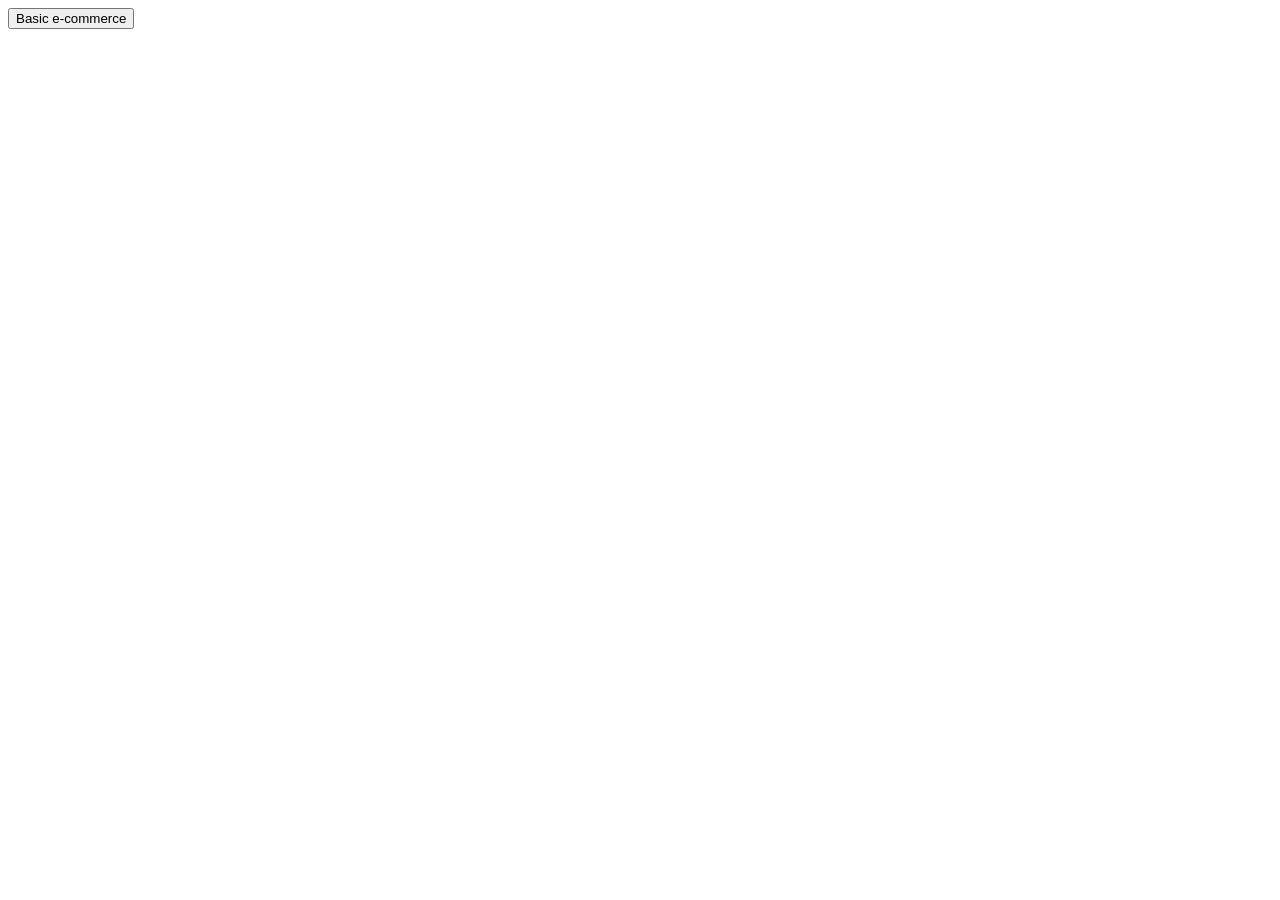
==== index.html @ 547498be "structure of the e-commerce site using html" ====
<!DOCTYPE html>
<html lang="en">
<head>
    <meta charset="UTF-8">
    <meta name="viewport" content="width=device-width, initial-scale=1.0">
    <title>Home Page</title>
</head>
<body>
    <button onclick="window.location.href='basicEcommerce.html'">Basic e-commerce</button>
</body>
</html>
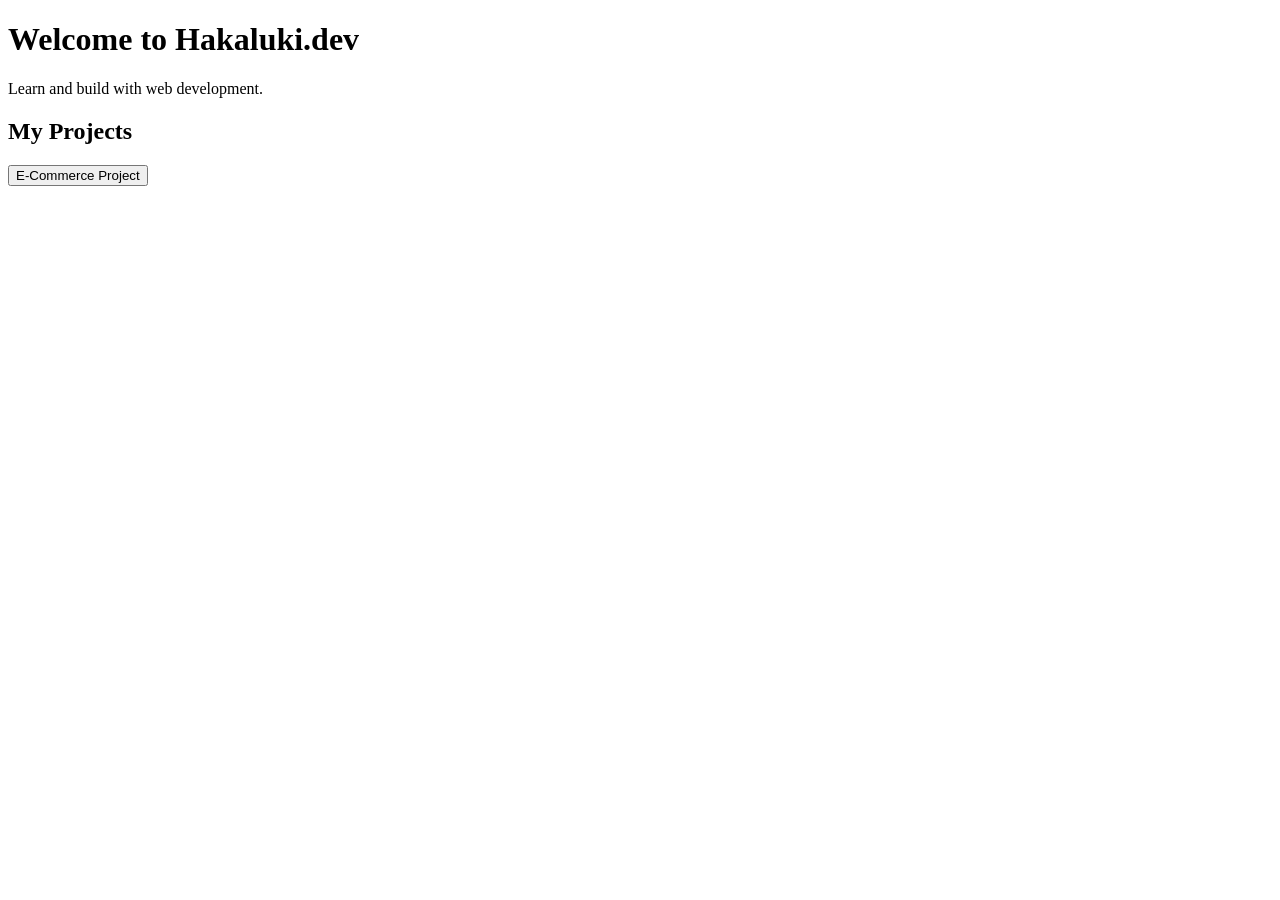
==== commit c9bcb88c: "modified the folder structure" ====
--- a/index.html
+++ b/index.html
@@ -3,9 +3,22 @@
 <head>
     <meta charset="UTF-8">
     <meta name="viewport" content="width=device-width, initial-scale=1.0">
-    <title>Home Page</title>
+    <title>Hakaluki.dev</title>
 </head>
 <body>
-    <button onclick="window.location.href='basicEcommerce.html'">Basic e-commerce</button>
+
+    <header>
+        <h1>Welcome to Hakaluki.dev</h1>
+        <p>Learn and build with web development.</p>
+    </header>
+
+    <main>
+        <h2>My Projects</h2>
+
+        <a href="E-commerce/basicEcommerce.html">
+            <button>E-Commerce Project</button>
+        </a>
+    </main>
+
 </body>
 </html>
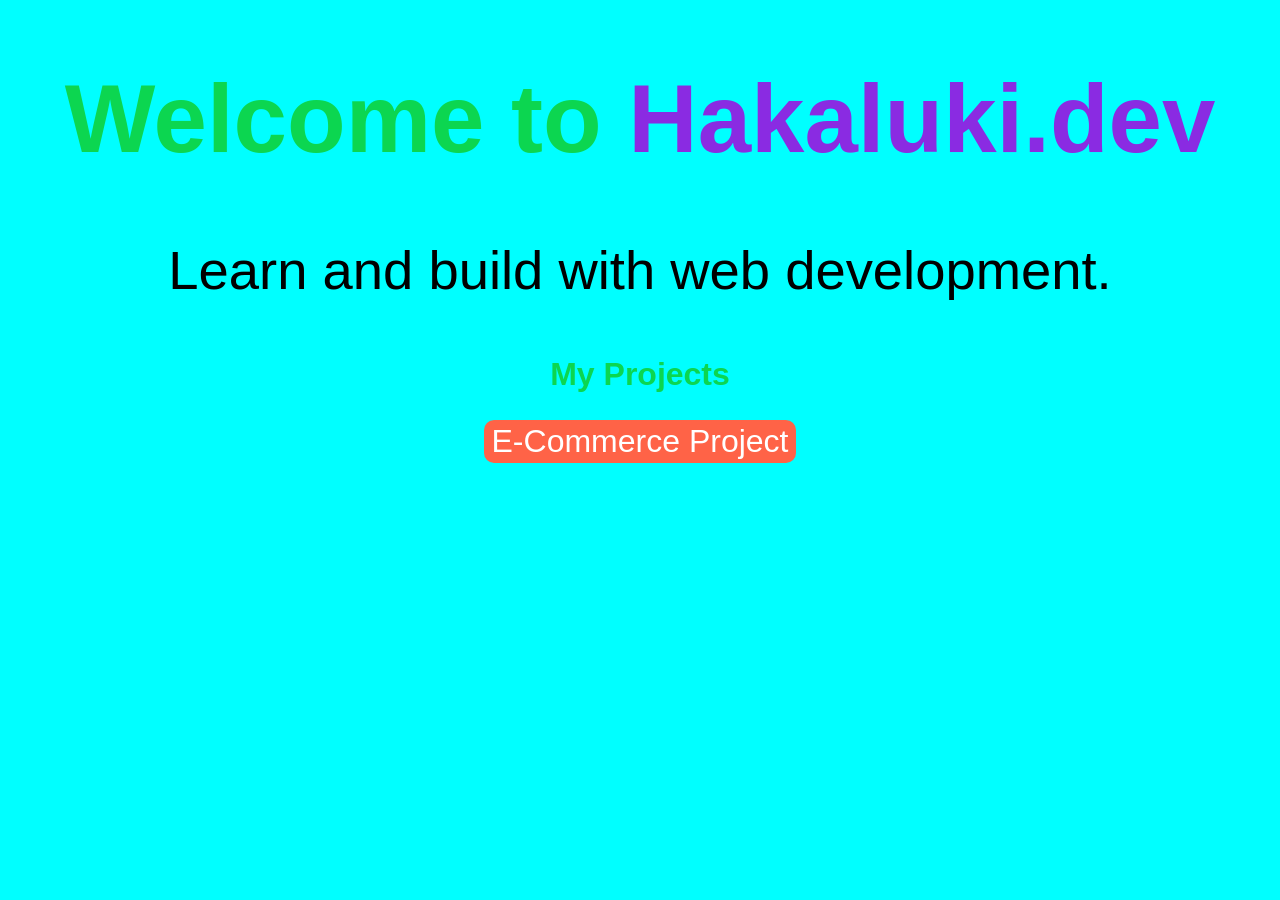
==== commit 180927c9: "added cards" ====
--- a/index.html
+++ b/index.html
@@ -4,19 +4,20 @@
     <meta charset="UTF-8">
     <meta name="viewport" content="width=device-width, initial-scale=1.0">
     <title>Hakaluki.dev</title>
+    <link rel="stylesheet" href="style.css">
 </head>
 <body>
 
-    <header>
-        <h1>Welcome to Hakaluki.dev</h1>
-        <p>Learn and build with web development.</p>
+    <header class="hero">
+        <h1 class="header">Welcome to <span>Hakaluki.dev</span></h1>
+        <p class="about">Learn and build with web development.</p>
     </header>
 
     <main>
-        <h2>My Projects</h2>
+        <h2 class="header2">My Projects</h2>
 
         <a href="E-commerce/basicEcommerce.html">
-            <button>E-Commerce Project</button>
+            <button class="btn">E-Commerce Project</button>
         </a>
     </main>
 
--- a/style.css
+++ b/style.css
@@ -0,0 +1,45 @@
+body{
+    background-color: rgb(0, 255, 255);
+}
+
+.hero{
+    align-items: center;
+    text-align: center;
+    justify-content: center;
+    font-family: 'Franklin Gothic Medium', 'Arial Narrow', Arial, sans-serif;
+    font-size: 3rem;
+    font-weight: 150;
+}
+h1{
+    color: rgb(12, 214, 80);
+}
+span{
+    color: blueviolet;
+}
+
+.about{
+    color: black;
+    font-size: 3.4rem;
+    font-weight: 300;
+}
+
+main{
+    text-align: center;
+    justify-content: center;
+    align-items: center;
+}
+
+.header2{
+    font-size: 2rem;
+    font-family: 'Gill Sans', 'Gill Sans MT', Calibri, 'Trebuchet MS', sans-serif;
+    color: rgb(12, 214, 80);
+}
+
+
+.btn{
+    border-radius: 10px;
+    background-color: tomato;
+    color: white;
+    font-size: 2rem;
+    border-color: transparent;
+}
